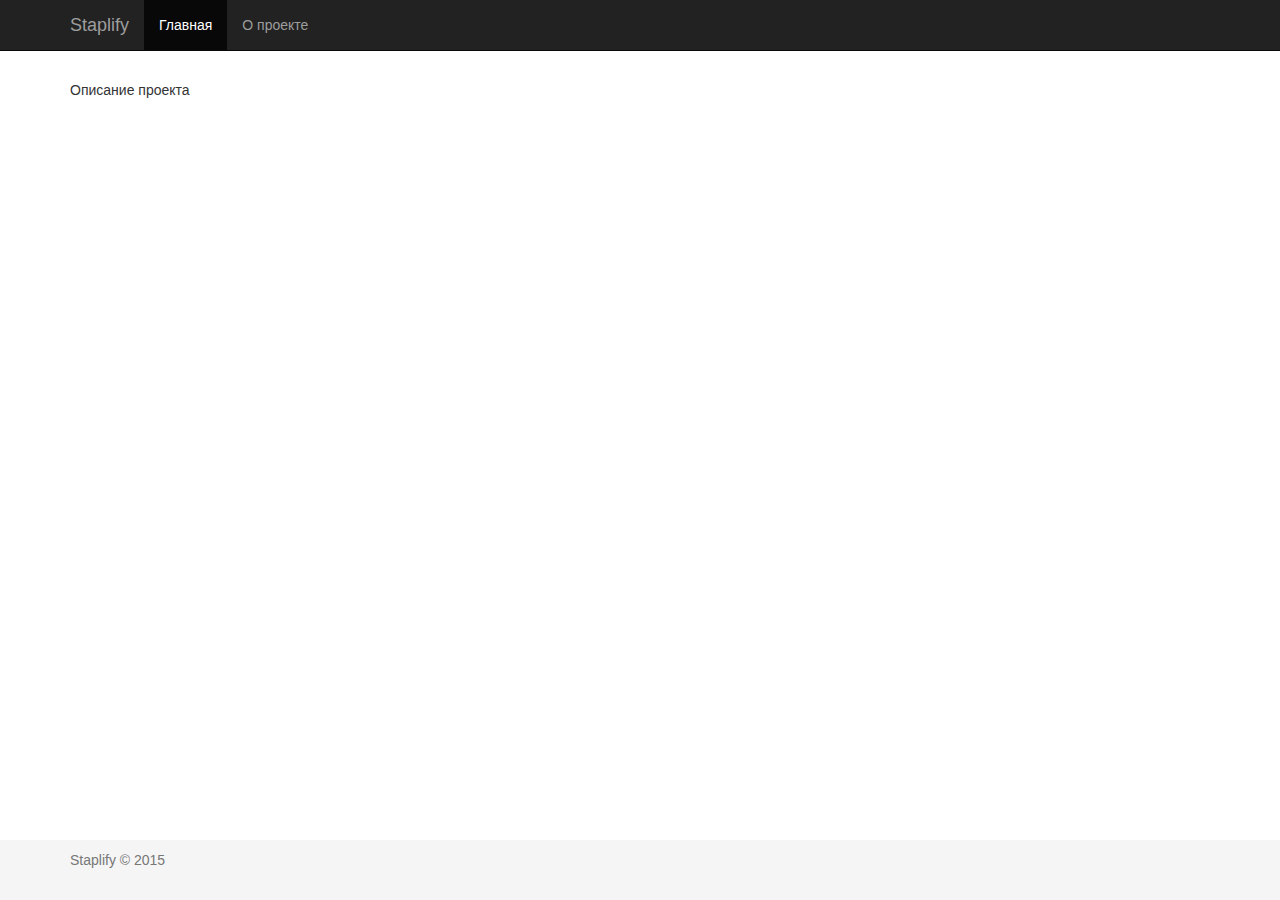
==== about.html @ f19e8b0e "Add question, about page, footer by Serg" ====
<!DOCTYPE html>
<html>
<head>
    <meta charset="utf-8">
    <meta http-equiv="X-UA-Compatible" content="IE=edge" />
    <meta http-equiv="X-UA-Compatible" content="IE=9" />
    <meta name="viewport" content="width=device-width, initial-scale=1.0">
    <title>Staplify | О проекте</title>
    <link rel="icon" type="image/png" href="img/favicon.png">
    <link rel="stylesheet" href="css/bootstrap.min.css">
    <link rel="stylesheet" href="css/main.css">
</head>
<body>
<div class="navbar navbar-inverse navbar-fixed-top" role="navigation">
    <div class="container">
        <div class="navbar-header">
            <button type="button" class="navbar-toggle" data-toggle="collapse" data-target=".navbar-collapse">
                <span class="sr-only">Навигация</span>
                <span class="icon-bar"></span>
                <span class="icon-bar"></span>
                <span class="icon-bar"></span>
            </button>
            <a class="navbar-brand" href="./">Staplify</a>
        </div>
        <div class="collapse navbar-collapse">
            <ul class="nav navbar-nav">
                <li class="active"><a href="./">Главная</a></li>
                <li><a href="./about.html">О проекте</a></li>
            </ul>
        </div>
    </div>
</div>

<div id="about">
<div class="container">
    <p>Описание проекта</p>
</div>
</div>

<div id="footer">
    <div class="container">
        <p class="text-muted">Staplify © 2015</p>
    </div>
</div>
<script src="https://ajax.googleapis.com/ajax/libs/jquery/1.11.0/jquery.min.js"></script>
<script src="js/bootstrap.min.js"></script>
</body>
</html>
---- css/main.css ----
#question {
    min-height: 100px;
    padding: 80px 15px;
    text-align: center;
}

#about {
    min-height: 100px;
    padding: 80px 15px;
    text-align: left;
}

.text-muted {
    padding-top: 10px;
}

#footer {
    position: absolute;
    bottom: 0;
    width: 100%;
    height: 60px;
    background-color: #f5f5f5;
}
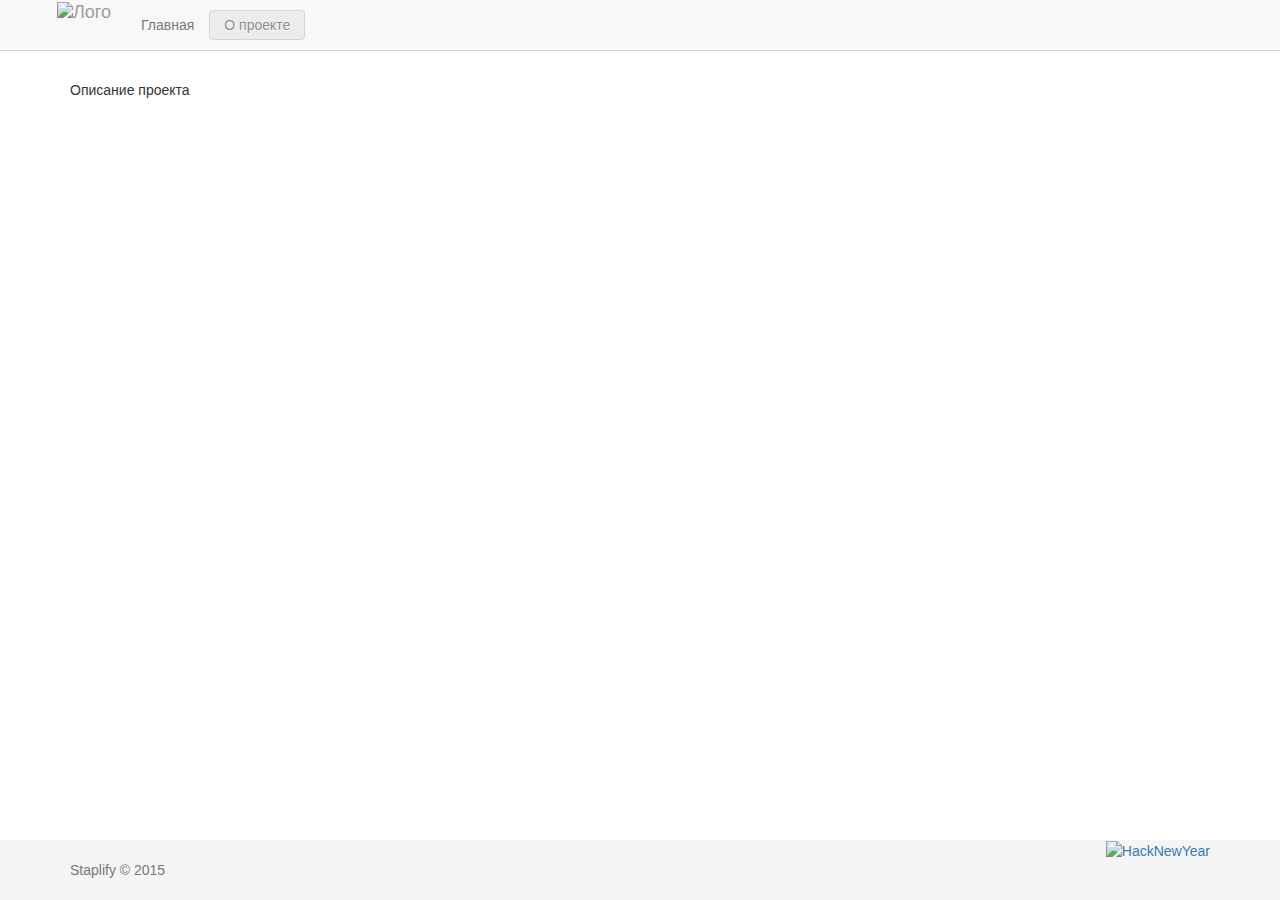
==== commit b01bab8f: "Commit 2 (add logo, new color) by Serg" ====
--- a/about.html
+++ b/about.html
@@ -20,26 +20,27 @@
                 <span class="icon-bar"></span>
                 <span class="icon-bar"></span>
             </button>
-            <a class="navbar-brand" href="./">Staplify</a>
+            <a class="navbar-brand" title="Главная" href="./"><img src="./img/logo.png" alt="Лого"></a>
         </div>
         <div class="collapse navbar-collapse">
             <ul class="nav navbar-nav">
-                <li class="active"><a href="./">Главная</a></li>
-                <li><a href="./about.html">О проекте</a></li>
+                <li><a href="./">Главная</a></li>
+                <li class="active"><a class="btn" href="./about.html">О проекте</a></li>
             </ul>
         </div>
     </div>
 </div>
 
 <div id="about">
-<div class="container">
-    <p>Описание проекта</p>
-</div>
+    <div class="container">
+        <p>Описание проекта</p>
+    </div>
 </div>
 
 <div id="footer">
     <div class="container">
         <p class="text-muted">Staplify © 2015</p>
+        <a class="footer-logo" title="HackNewYear" href="#"><img src="./img/footer-logo.jpg" height="60" width="60" alt="HackNewYear"></a>
     </div>
 </div>
 <script src="https://ajax.googleapis.com/ajax/libs/jquery/1.11.0/jquery.min.js"></script>
--- a/css/main.css
+++ b/css/main.css
@@ -1,3 +1,52 @@
+.navbar-brand {
+    padding: 2px 15px 2px 2px;
+}
+
+.navbar-inverse {
+    background-color: #f8f8f8;
+    border-color: #d4d4d4;
+}
+
+.navbar-inverse .navbar-nav>li>a,
+.navbar-inverse .navbar-nav>li>a:hover
+{
+    float: none;
+    padding: 15px;
+    color: #777;
+    text-decoration: none;
+    text-shadow: 0 1px 0 #fff;
+}
+
+.navbar-inverse .navbar-nav>li>a:hover {
+    color: #333;
+}
+
+.navbar-inverse .navbar-nav>li>a.btn {
+    padding: 4px 14px;
+    -webkit-box-shadow: none;
+    -moz-box-shadow: none;
+    cursor: pointer;
+}
+
+.navbar-inverse .navbar-nav .active .btn {
+    background-color: #e6e6e6;
+    border-color: #c5c5c5;
+    opacity: .65;
+}
+
+.navbar-inverse .navbar-nav>.active>a,
+.navbar-inverse .navbar-nav>.active>a:hover,
+.navbar-inverse .navbar-nav>.active>a:focus
+{
+    color: #555;
+    text-decoration: none;
+    background-color: #e5e5e5;
+}
+
+.navbar-inverse .navbar-nav .active .btn {
+    margin-top: 10px;
+}
+
 #question {
     min-height: 100px;
     padding: 80px 15px;
@@ -11,7 +60,12 @@
 }
 
 .text-muted {
-    padding-top: 10px;
+    padding-top: 20px;
+    float: left;
+}
+
+.footer-logo {
+    float: right;
 }
 
 #footer {
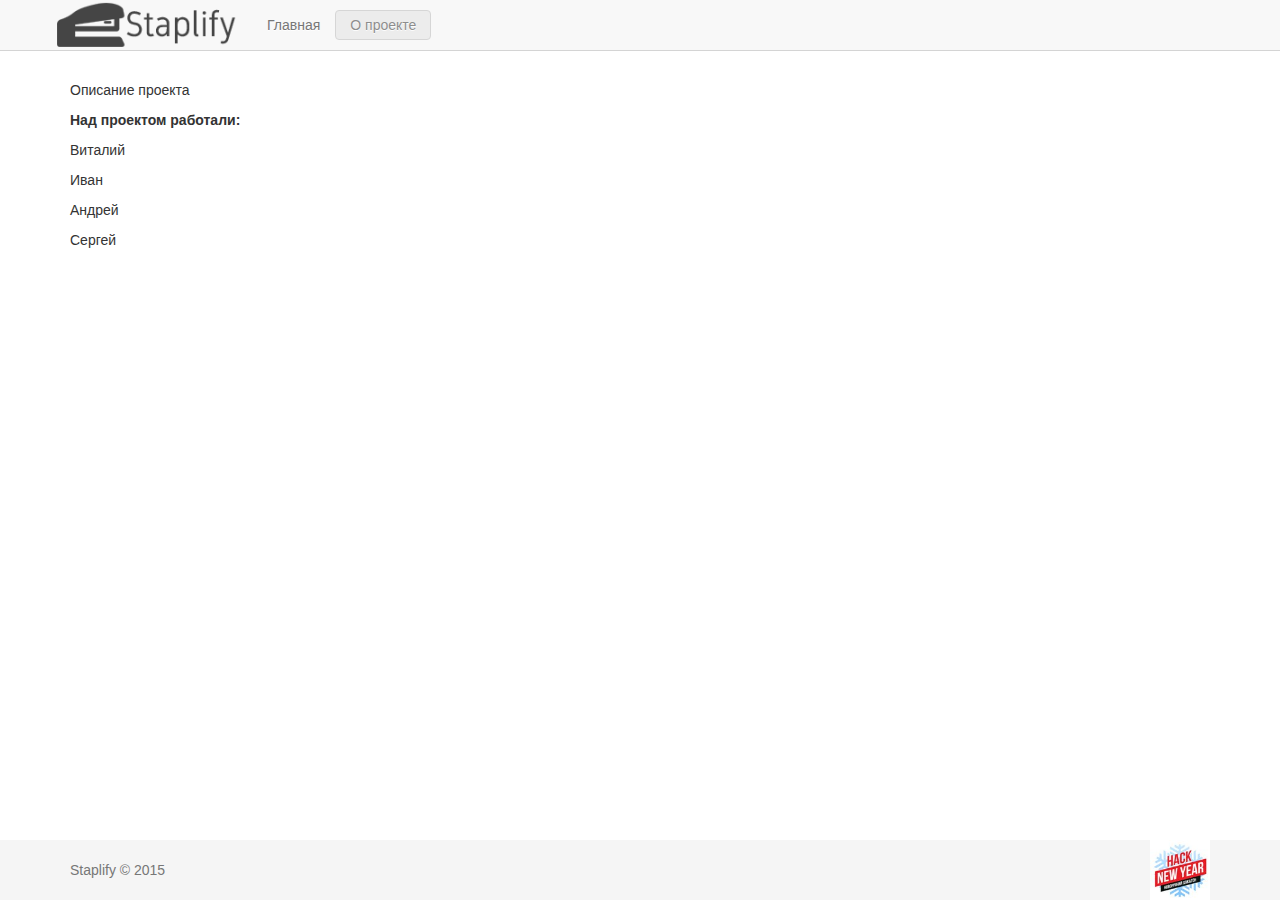
==== commit 2206f063: "add new design to app by Serg" ====
--- a/about.html
+++ b/about.html
@@ -34,6 +34,11 @@
 <div id="about">
     <div class="container">
         <p>Описание проекта</p>
+        <p><strong>Над проектом работали:</strong></p>
+        <p>Виталий</p>
+        <p>Иван</p>
+        <p>Андрей</p>
+        <p>Сергей</p>
     </div>
 </div>
 
--- a/css/main.css
+++ b/css/main.css
@@ -47,10 +47,26 @@
     margin-top: 10px;
 }
 
-#question {
+.navbar-inverse .navbar-toggle {
+    border-color: #ccc;
+}
+
+.question-block {
     min-height: 100px;
     padding: 80px 15px;
     text-align: center;
+}
+
+.question-block .btn {
+    margin-top: 15px;
+}
+
+.question-block .question-block-head {
+    padding: 5px;
+    font-weight: 700;
+    font-size: 24px;
+    width: 90%;
+    border: 0;
 }
 
 #about {
